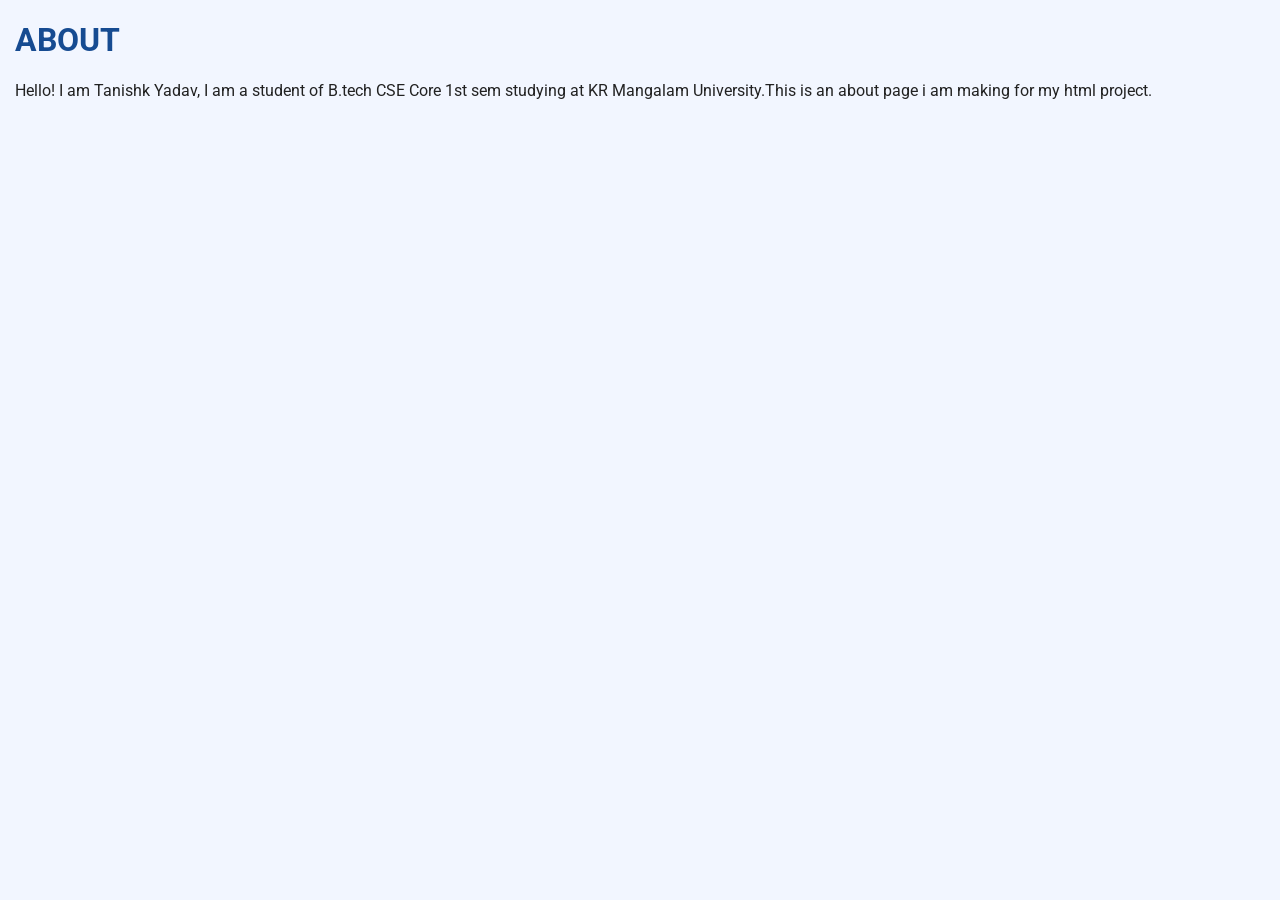
==== about.html @ 3356f2d4 "first commit" ====
<!DOCTYPE html>
<html lang = "en">
    <head>
    <meta charset="UTF-8">
    <meta name="viewport" content="width=device-width, initial-scale=1.0">
    <title>about</title>
    <link rel="stylesheet" href="style.css">
</head>
<body>
 <h1>ABOUT</h1>
 <p>Hello! I am Tanishk Yadav, I am a student of B.tech CSE Core 1st sem
    studying at KR Mangalam University.This is an about page i am making
    for my html project.
 </p>
</body>
---- style.css ----
/* My first CSS lab */
@import url('https://fonts.googleapis.com/css2?family=Roboto&display=swap');

html { scroll-behavior: smooth; }
body { background-color: #f2f6ff; color: #222222; font-family: 'Roboto', Arial, sans-serif; margin: 15px; }
/* Headings */
h1, h2, h3 { color: #164b91; }
header { background-color: #bcd5f7; padding: 10px; border: 1px solid #164b91; }
/* Navigation */
nav { background-color: #164b91; padding: 8px; }
nav a { color: white; text-decoration: none; padding: 5px; }
nav a:hover { background-color: #779dd1; }
/* Sections and box model */
section { margin-top: 15px; margin-bottom: 15px; padding: 10px; border: 1px solid #a4bbd8; }
hr { border: 1px solid #b4c6e0; }
img { border: 2px solid #164b91; box-shadow: 3px 3px 5px #999999; }
/* Table */
table { border-collapse: collapse; margin-left: auto; margin-right: auto; }
th, td { border: 1px solid #164b91; padding: 8px; }
th { background-color: #164b91; color: white; }
tr:nth-child(even) { background-color: #dbe9fc; }
/* Contact form */
form { border: 1px solid #164b91; padding: 10px; width: 300px; max-width: 90%; margin-left: auto; margin-right: auto; }
input { padding: 5px; margin: 5px; }
button { background-color: #164b91; color: white; border: 1px solid #164b91; border-radius: 5px; padding: 8px; }
button:hover { background-color: #5684be; }
footer { background-color: #dbe9fc; padding: 10px; }
/* Fixed back to top link */
.top-link { position: fixed; bottom: 10px; right: 10px; background-color: #164b91; color: white; padding: 7px; text-decoration: none; }
.top-link:hover { background-color: #5684be; }
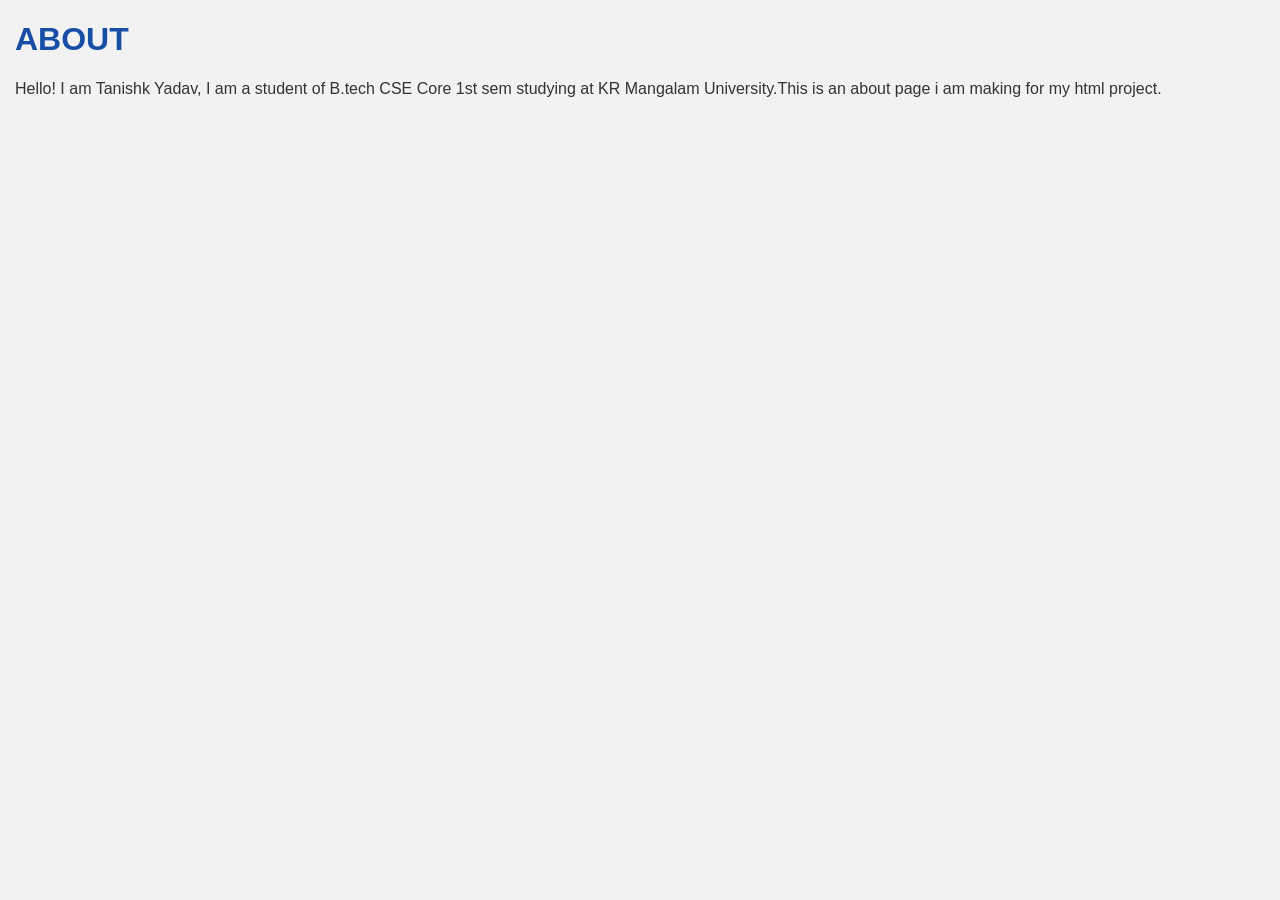
==== commit 9e01af46: "first commit" ====
--- a/about.html
+++ b/about.html
@@ -4,7 +4,126 @@
     <meta charset="UTF-8">
     <meta name="viewport" content="width=device-width, initial-scale=1.0">
     <title>about</title>
-    <link rel="stylesheet" href="style.css">
+<style>
+        /* Basic page style */
+        body {
+            font-family: Arial, sans-serif;
+            background-color: #f2f2f2;
+            color: #333333;
+            margin: 15px;
+        }
+
+        h1, h2, h3 {
+            color: #174ea6;
+        }
+
+        /* Header and navigation */
+        header {
+            background-color: #174ea6;
+            color: white;
+            padding: 10px;
+        }
+
+        header h1 {
+            color: white;
+        }
+
+        nav {
+            background-color: #dce8f7;
+            padding: 10px;
+        }
+
+        nav ul {
+
+            padding: 0;
+            margin: 0;
+        }
+
+        nav li {
+            display: inline;
+            margin-right: 15px;
+        }
+
+        nav a {
+            color: #174ea6;
+
+            padding: 5px;
+        }
+/* Sections and spacing */
+        section {
+            background-color: white;
+            border: 1px solid #cccccc;
+            padding: 15px;
+            margin: 15px 0;
+        }
+
+        hr {
+            border: 1px solid #174ea6;
+        }
+
+        img {
+            border: 2px solid #174ea6;
+            box-shadow: 2px 2px 5px #999999;
+        }
+
+        /* Skills table */
+        table {
+            border-collapse: collapse;
+            width: 60%;
+            margin-left: auto;
+            margin-right: auto;
+            background-color: white;
+        }
+
+        th, td {
+            border: 1px solid #174ea6;
+            padding: 8px;
+            text-align: left;
+        }
+
+        th {
+            background-color: #174ea6;
+            color: white;
+        }
+
+        tr:nth-child(even) {
+            background-color: #e8f0fb;
+        }
+
+        /* Form and button */
+        form {
+            background-color: #e8f0fb;
+            border: 1px solid #174ea6;
+            padding: 15px;
+            width: 60%;
+            margin-left: auto;
+            margin-right: auto;
+        }
+
+        input {
+            padding: 6px;
+            margin: 5px;
+            border: 1px solid #999999;
+        }
+
+        button {
+            background-color: #174ea6;
+            color: white;
+            padding: 8px 18px;
+            border: none;
+            border-radius: 4px;
+        }
+/* Back to top link */
+        .top-link {
+            position: fixed;
+            bottom: 10px;
+            right: 10px;
+            background-color: #174ea6;
+            color: white;
+            padding: 8px;
+
+        }
+</style>
 </head>
 <body>
  <h1>ABOUT</h1>
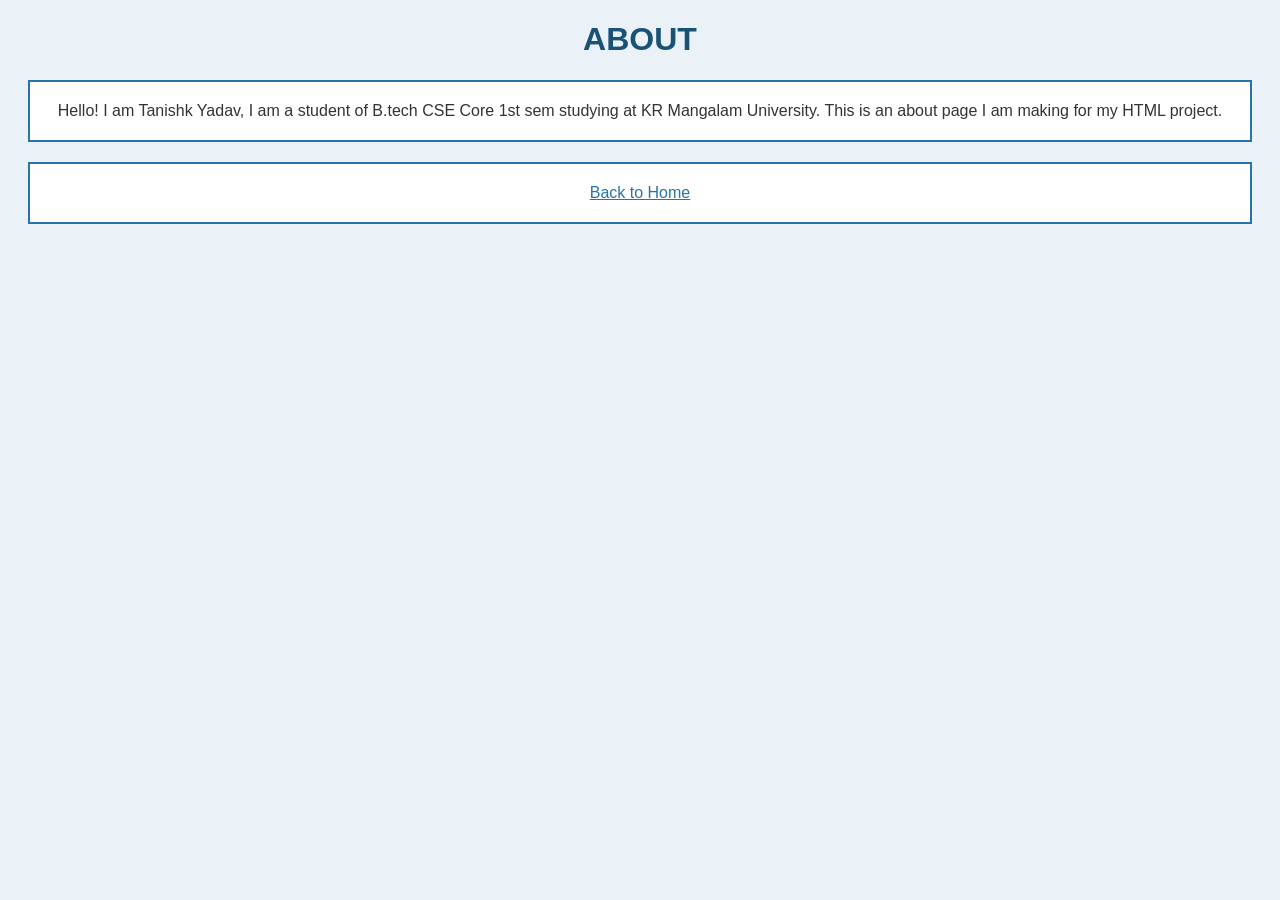
==== commit 74666b38: "Updated assignment" ====
--- a/about.html
+++ b/about.html
@@ -1,134 +1,48 @@
 <!DOCTYPE html>
-<html lang = "en">
-    <head>
+<html lang="en">
+<head>
     <meta charset="UTF-8">
     <meta name="viewport" content="width=device-width, initial-scale=1.0">
-    <title>about</title>
-<style>
-        /* Basic page style */
+    <title>About</title>
+
+    <style>
         body {
+            background-color: #eaf2f8;
+            color: #333333;
             font-family: Arial, sans-serif;
-            background-color: #f2f2f2;
-            color: #333333;
-            margin: 15px;
+            text-align: center;
         }
 
-        h1, h2, h3 {
-            color: #174ea6;
+        h1 {
+            color: #1a5276;
         }
 
-        /* Header and navigation */
-        header {
-            background-color: #174ea6;
-            color: white;
-            padding: 10px;
+        p {
+            background-color: white;
+            margin: 20px;
+            padding: 20px;
+            border: 2px solid #2874a6;
         }
 
-        header h1 {
-            color: white;
+        a {
+            color: #2874a6;
         }
+    </style>
+</head>
 
-        nav {
-            background-color: #dce8f7;
-            padding: 10px;
-        }
+<body>
 
-        nav ul {
+    <h1>ABOUT</h1>
 
-            padding: 0;
-            margin: 0;
-        }
+    <p>
+        Hello! I am Tanishk Yadav, I am a student of B.tech CSE Core 1st sem
+        studying at KR Mangalam University. This is an about page I am making
+        for my HTML project.
+    </p>
 
-        nav li {
-            display: inline;
-            margin-right: 15px;
-        }
+    <p>
+        <a href="index.html">Back to Home</a>
+    </p>
 
-        nav a {
-            color: #174ea6;
-
-            padding: 5px;
-        }
-/* Sections and spacing */
-        section {
-            background-color: white;
-            border: 1px solid #cccccc;
-            padding: 15px;
-            margin: 15px 0;
-        }
-
-        hr {
-            border: 1px solid #174ea6;
-        }
-
-        img {
-            border: 2px solid #174ea6;
-            box-shadow: 2px 2px 5px #999999;
-        }
-
-        /* Skills table */
-        table {
-            border-collapse: collapse;
-            width: 60%;
-            margin-left: auto;
-            margin-right: auto;
-            background-color: white;
-        }
-
-        th, td {
-            border: 1px solid #174ea6;
-            padding: 8px;
-            text-align: left;
-        }
-
-        th {
-            background-color: #174ea6;
-            color: white;
-        }
-
-        tr:nth-child(even) {
-            background-color: #e8f0fb;
-        }
-
-        /* Form and button */
-        form {
-            background-color: #e8f0fb;
-            border: 1px solid #174ea6;
-            padding: 15px;
-            width: 60%;
-            margin-left: auto;
-            margin-right: auto;
-        }
-
-        input {
-            padding: 6px;
-            margin: 5px;
-            border: 1px solid #999999;
-        }
-
-        button {
-            background-color: #174ea6;
-            color: white;
-            padding: 8px 18px;
-            border: none;
-            border-radius: 4px;
-        }
-/* Back to top link */
-        .top-link {
-            position: fixed;
-            bottom: 10px;
-            right: 10px;
-            background-color: #174ea6;
-            color: white;
-            padding: 8px;
-
-        }
-</style>
-</head>
-<body>
- <h1>ABOUT</h1>
- <p>Hello! I am Tanishk Yadav, I am a student of B.tech CSE Core 1st sem
-    studying at KR Mangalam University.This is an about page i am making
-    for my html project.
- </p>
-</body>+</body>
+</html>
